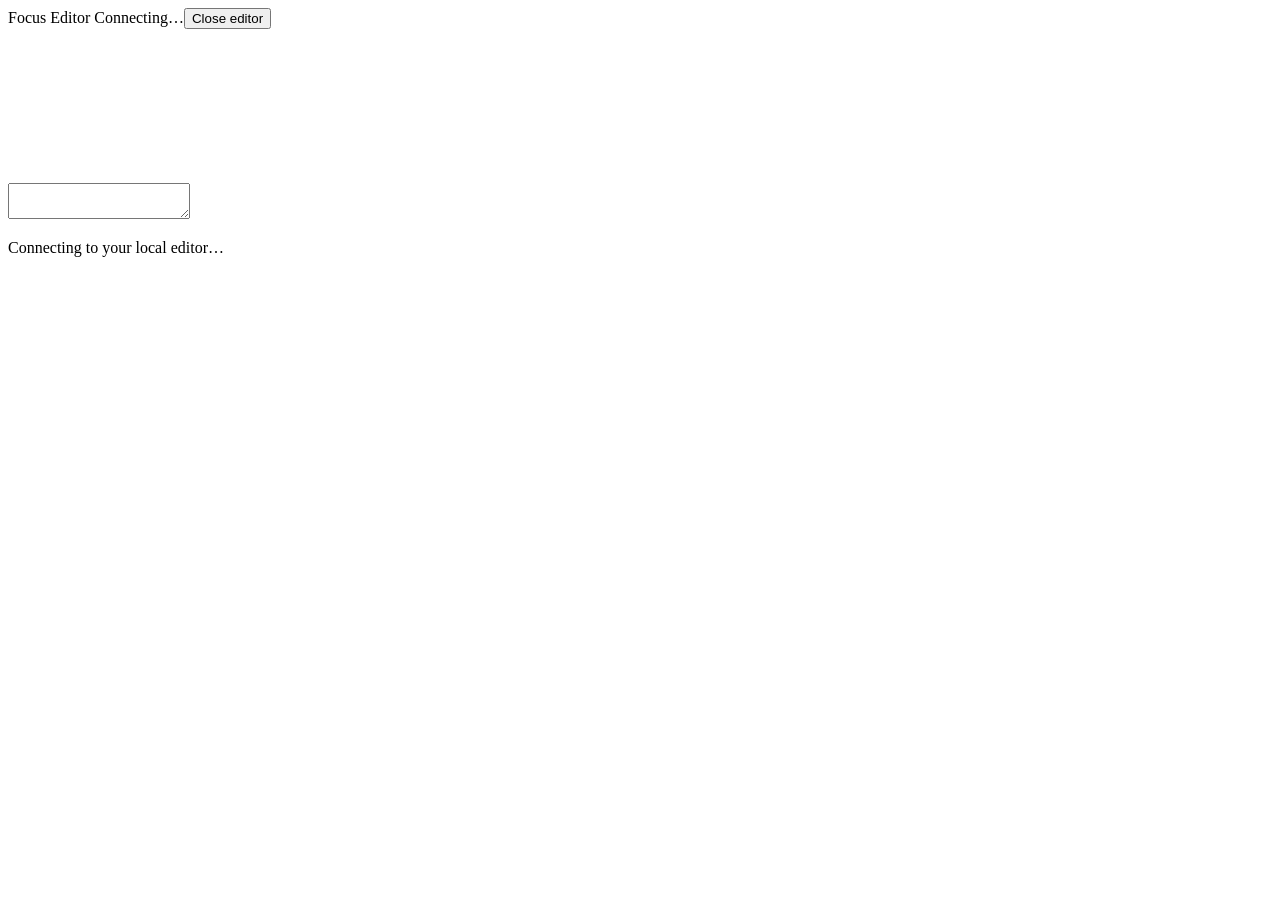
==== src/browser/index.html @ 7f3405b3 "UI first step" ====
<!doctype html>
<html lang="en">
<head>
  <meta charset="utf-8">
  <meta name="viewport" content="width=device-width, initial-scale=1">
  <title>Focus Editor</title>
  <link rel="stylesheet" href="/browser.css">
  <script type="module" src="/client.js"></script>
</head>
<body>
  <header><span>Focus Editor <span id="connection">Connecting…</span></span><button id="quit">Close editor</button></header>
  <main><canvas id="editor" tabindex="0" aria-label="Focus Editor workspace"></canvas></main>
  <textarea id="input" aria-label="Editor text input" autocomplete="off" autocapitalize="off" spellcheck="false"></textarea>
  <section id="notice" role="status"><p id="message">Connecting to your local editor…</p><button id="reconnect" hidden>Reconnect</button><a id="external" target="_blank" rel="noopener noreferrer" hidden>Open link</a></section>
</body>
</html>
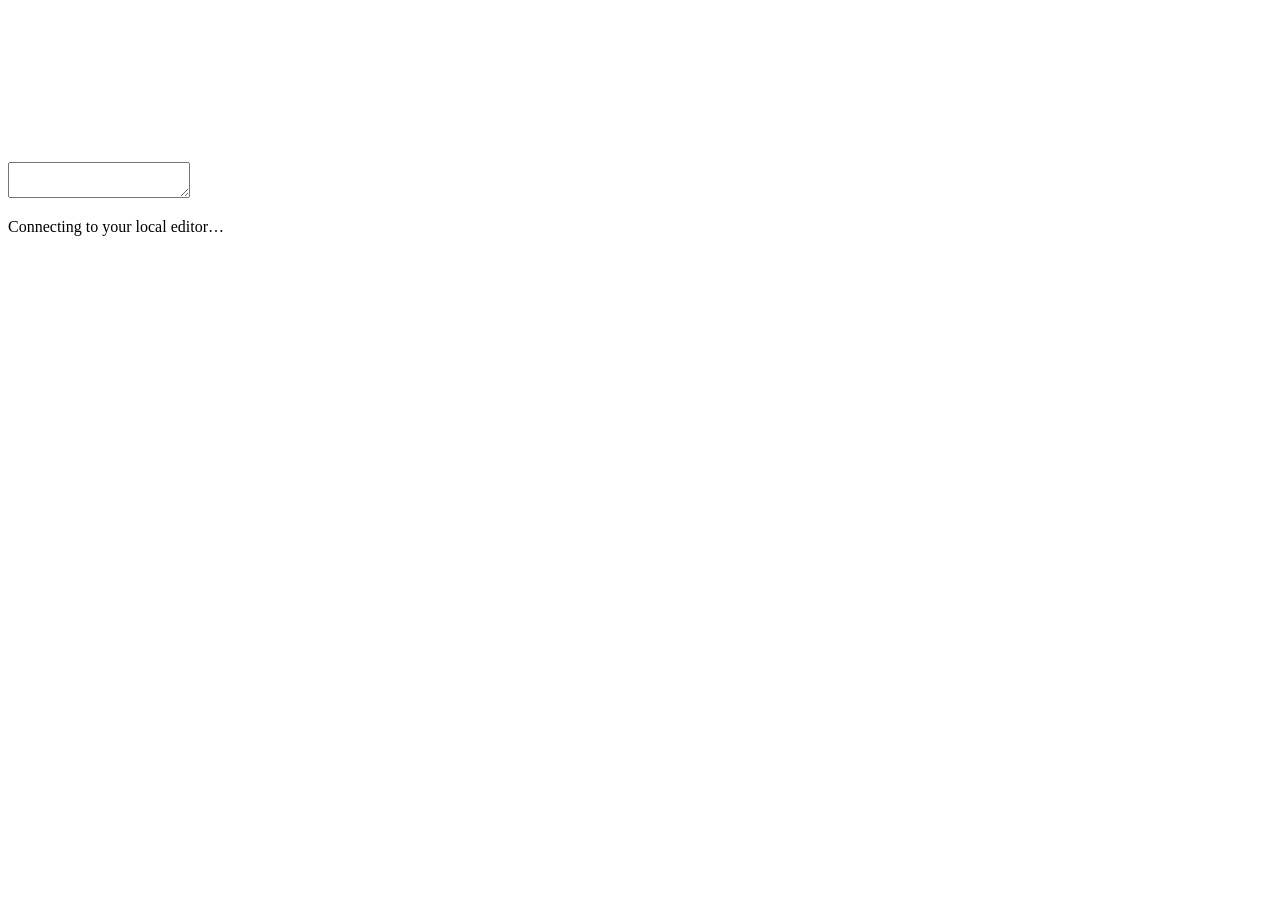
==== commit 91e5089f: "Start a chromium sandboxed" ====
--- a/src/browser/index.html
+++ b/src/browser/index.html
@@ -8,9 +8,8 @@
   <script type="module" src="/client.js"></script>
 </head>
 <body>
-  <header><span>Focus Editor <span id="connection">Connecting…</span></span><button id="quit">Close editor</button></header>
   <main><canvas id="editor" tabindex="0" aria-label="Focus Editor workspace"></canvas></main>
   <textarea id="input" aria-label="Editor text input" autocomplete="off" autocapitalize="off" spellcheck="false"></textarea>
-  <section id="notice" role="status"><p id="message">Connecting to your local editor…</p><button id="reconnect" hidden>Reconnect</button><a id="external" target="_blank" rel="noopener noreferrer" hidden>Open link</a></section>
+  <section id="notice" role="status"><p id="message">Connecting to your local editor…</p><button id="reconnect" hidden>Reconnect</button></section>
 </body>
 </html>
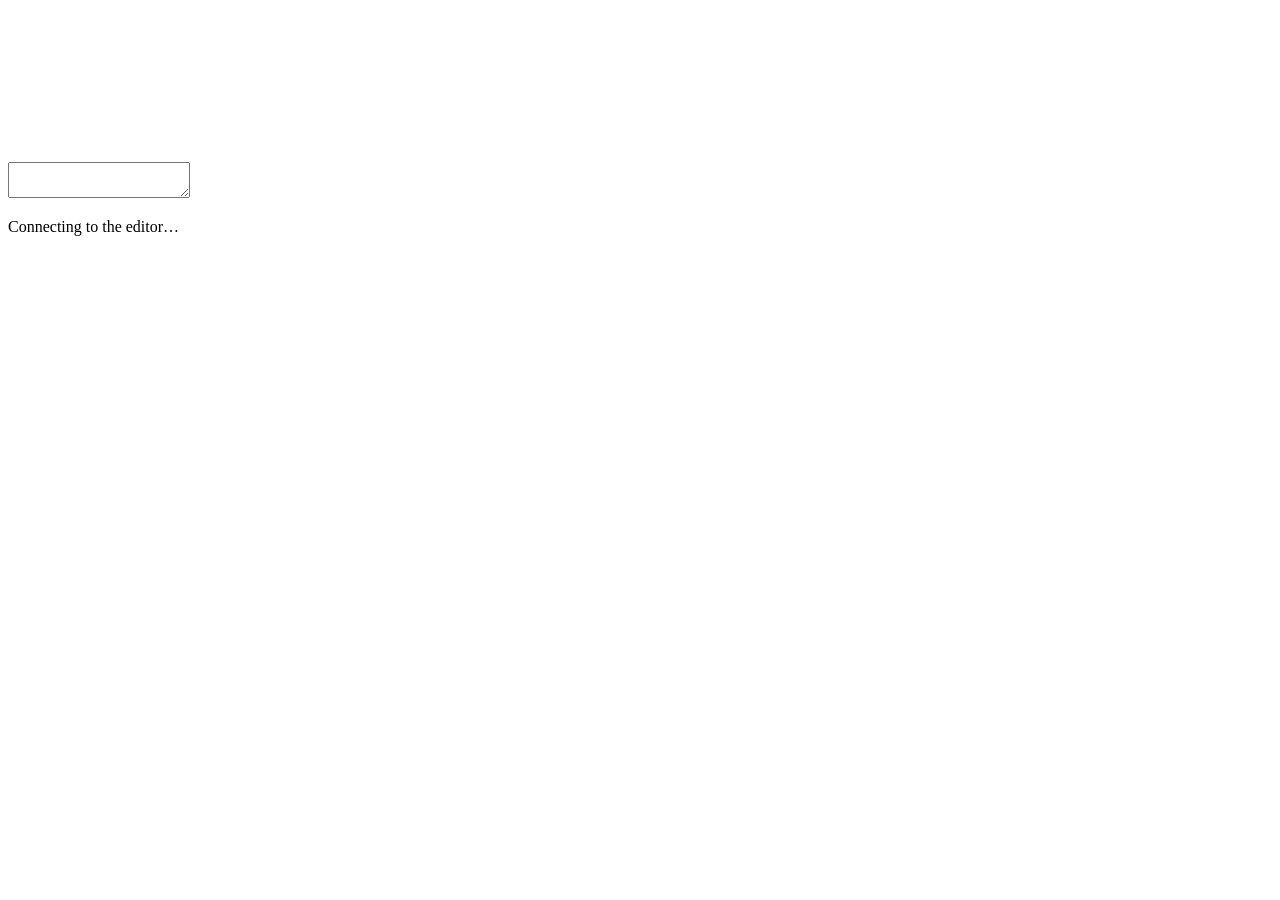
==== commit 034560fe: "Create --server to serve them all" ====
--- a/src/browser/index.html
+++ b/src/browser/index.html
@@ -9,7 +9,8 @@
 </head>
 <body>
   <main><canvas id="editor" tabindex="0" aria-label="Focus Editor workspace"></canvas></main>
+  <aside id="control" hidden><span id="owner"></span> <button id="claim">Take control</button></aside>
   <textarea id="input" aria-label="Editor text input" autocomplete="off" autocapitalize="off" spellcheck="false"></textarea>
-  <section id="notice" role="status"><p id="message">Connecting to your local editor…</p><button id="reconnect" hidden>Reconnect</button></section>
+  <section id="notice" role="status"><p id="message">Connecting to the editor…</p><a id="external-link" target="_blank" rel="noopener noreferrer" hidden>Open link</a><button id="reconnect" hidden>Reconnect</button></section>
 </body>
 </html>
